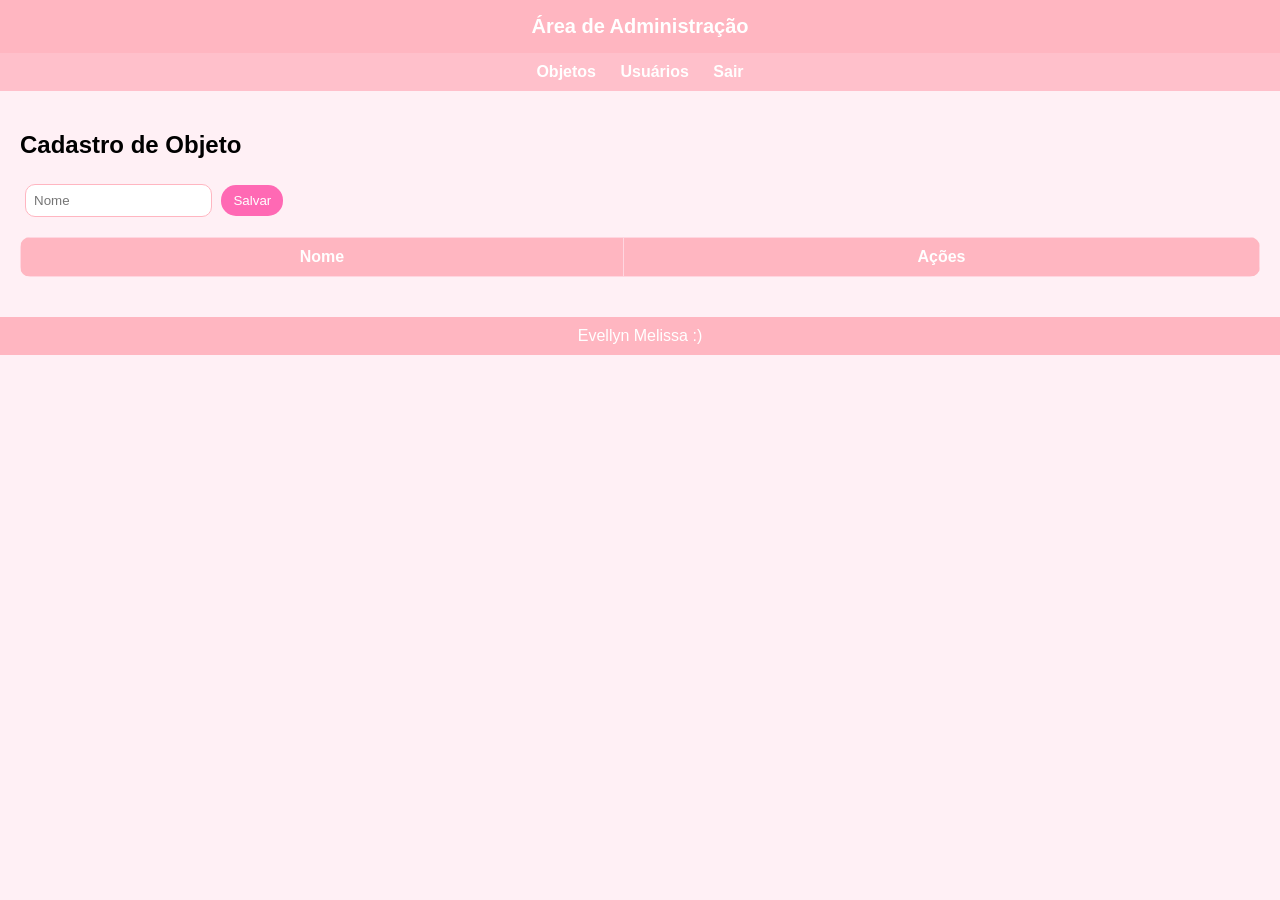
==== objetos.html @ f857d664 "Update and rename objeto to objetos.html" ====
<!DOCTYPE html>
<html>
<head>
    <title>Objetos</title>
    <link rel="stylesheet" href="style.css">
</head>
<body>

<header>Área de Administração</header>

<nav>
    <a href="objetos.html">Objetos</a>
    <a href="usuarios.html">Usuários</a>
    <a href="login.html">Sair</a>
</nav>

<div class="container">
    <h2>Cadastro de Objeto</h2>

    <input id="obj" placeholder="Nome">
    <button onclick="add()">Salvar</button>

    <table>
        <tr>
            <th>Nome</th>
            <th>Ações</th>
        </tr>
        <tbody id="lista"></tbody>
    </table>
</div>

<footer>Evellyn Melissa :)</footer>

<script src="script.js"></script>
</body>
</html>
---- style.css ----
body {
    font-family: 'Arial', sans-serif;
    margin: 0;
    background-color: #fff0f5; 
}

/* Cabeçalho */
header {
    background-color: #ffb6c1; 
    color: white;
    text-align: center;
    padding: 15px;
    font-size: 20px;
    font-weight: bold;
}

/* Menu */
nav {
    background-color: #ffc0cb;
    padding: 10px;
    text-align: center;
}

nav a {
    color: white;
    margin: 0 10px;
    text-decoration: none;
    font-weight: bold;
}

/* Container */
.container {
    padding: 20px;
}

/* Inputs */
input {
    padding: 8px;
    margin: 5px;
    border: 1px solid #ffb6c1;
    border-radius: 10px;
    outline: none;
}

/* Botões */
button {
    background-color: #ff69b4;
    color: white;
    border: none;
    padding: 8px 12px;
    border-radius: 15px;
    cursor: pointer;
    transition: 0.3s;
}

button:hover {
    background-color: #ff1493;
}

/* Tabela */
table {
    width: 100%;
    margin-top: 15px;
    border-collapse: collapse;
    background-color: white;
    border-radius: 10px;
    overflow: hidden;
}

th {
    background-color: #ffb6c1;
    color: white;
}

td, th {
    border: 1px solid #ffd6e0;
    padding: 10px;
    text-align: center;
}

/* Rodapé */
footer {
    background-color: #ffb6c1;
    color: white;
    text-align: center;
    padding: 10px;
    margin-top: 20px;
}
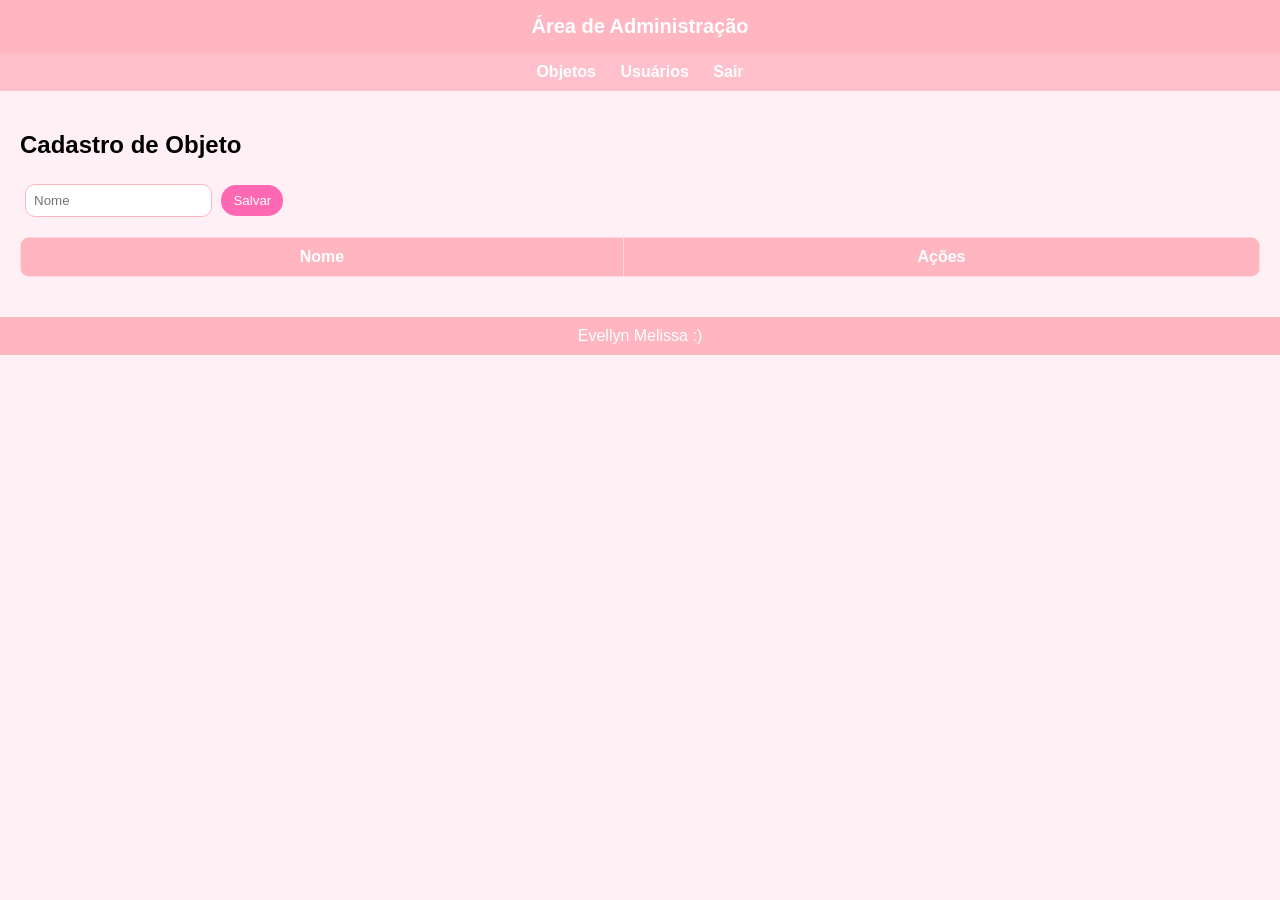
==== commit 6597ae70: "Update objetos.html" ====
(no text change in the page or its own stylesheets)
